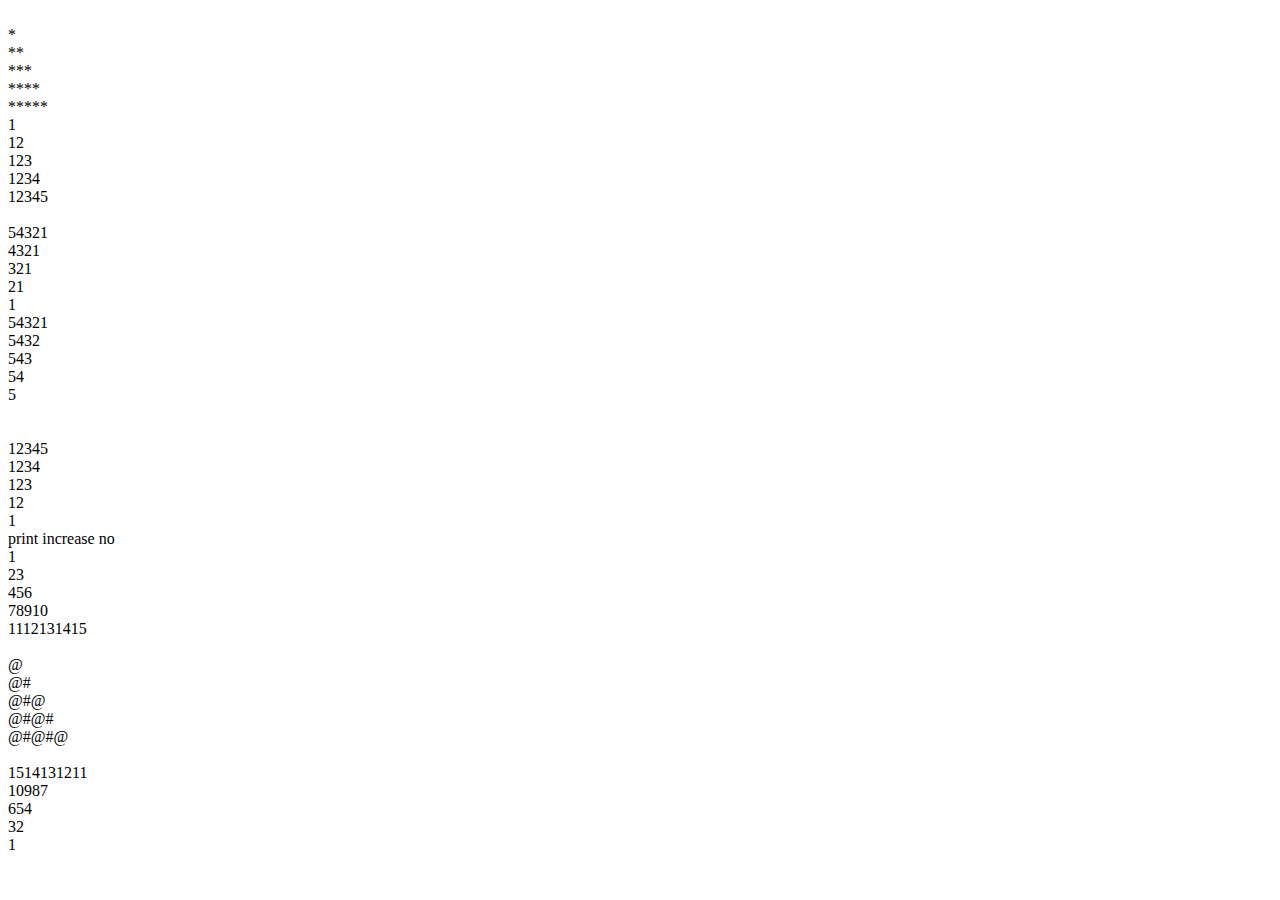
==== index.html @ cd57a1c3 "frst commit" ====
<!DOCTYPE html>
<html lang="en">
<head>
    <meta charset="UTF-8">
    <meta name="viewport" content="width=initial-scale=1.0">
    <title>Document</title>
</head>
<body>
    <script>
    //     //print numbers 1000 t0 1 using for loop
    //     for(let i=1000;i>=1;i--){
    //         document.write(i+"<br>")
    //     }

    //   //print numbers 1000 t0 1 using while loop
    //     let i=1000;
    //     while(i>=1){
    //         document.write(i+"<br>")
    //         i--
    //     }

    //     //print only even numbers from 1000 to 1 using for loop
    //     for(let i=1000;i>=1;i--){
    //         if(i%2==0){
    //            document.write(i+"<br>")
    //         }
    //     }

    //     //write a for loop from 1000 to 1, which should only print from 1000 to 500
    //     for(let i=1000;i>=1;i--){
    //         if(i<500){
    //             break;
    //         }
    //             document.write(i+"<br>")
        
    //     }
        //write a loop from 1000 to 1, which should print numbers from 1000-500 and 400-0
        //  for(let i=1000;i>=1;i--){
        //     if(i<=500&&i>=400){
        //         continue;
        //     }
        //     document.write(i+"<br>")
            
        //  }
//    //write  a for loop  from 1000 to 1,skip numbers 899 to 801 and 499 to 401
//    for(let i=1000;i>=1;i--){
//       if(i<=899&&i>=801||i<=499&&i>=401){
//         continue;
    //    }
//       document.write(i+"<br>")
//    }
   //* pattern
      for(let i=1;i<=5;i++){
          document.write("<br>")
         for(let j=1;j<=i;j++)
         {
            document.write("*")
         }
      }

    //1-5 pattern
    for(let i=1;i<=5;i++){
        document.write("<br>")
         for(let j=1;j<=i;j++){
              document.write(j)
         }
    }
    document.write("<br>")
    // // 5-1 pattern
    for(let i=0;i<5;i++){
        document.write("<br>")
        for(let j=5-i;j>=1;j--){
            document.write(j)
        }
    }
    document.write("<br>")
   // 5-1 pattern under 5

      for(let i=0;i<=5;i++){
        for(let j=5;j>i;j--){
            document.write(j)
        }
        document.write("<br>")
      }
    
    //1-5 pattern and 5 
    for(let i=0;i<5;i++){
        document.write("<br>")
        for(let j=1;j<=5-i;j++){
            document.write(j)
        }
    }
    document.write("<br>")


    document.write("print increase no<br>")


    let k=1
    for(let i=0;i<5;i++){

        for(let j=0;j<=i;j++){
            document.write(k)
            k+=1
        }
        
        document.write("<br>")
    }
    document.write("<br>")
    for(let i=1;i<=5;i++){
        for(let j=1;j<=i;j++){
              
              if(j%2==0){
                document.write("#")
              }else{
                document.write("@")
              }
        
              

        }
        document.write("<br>")
    }

    document.write("<br>")
  let b=15
    for(let i=0;i<5;i++){
        for(let j=5-i;j>0;j--){
            document.write(b)
            b-=1

        }
        document.write("<br>")
    }




































































































          </script>
</body>
</html>
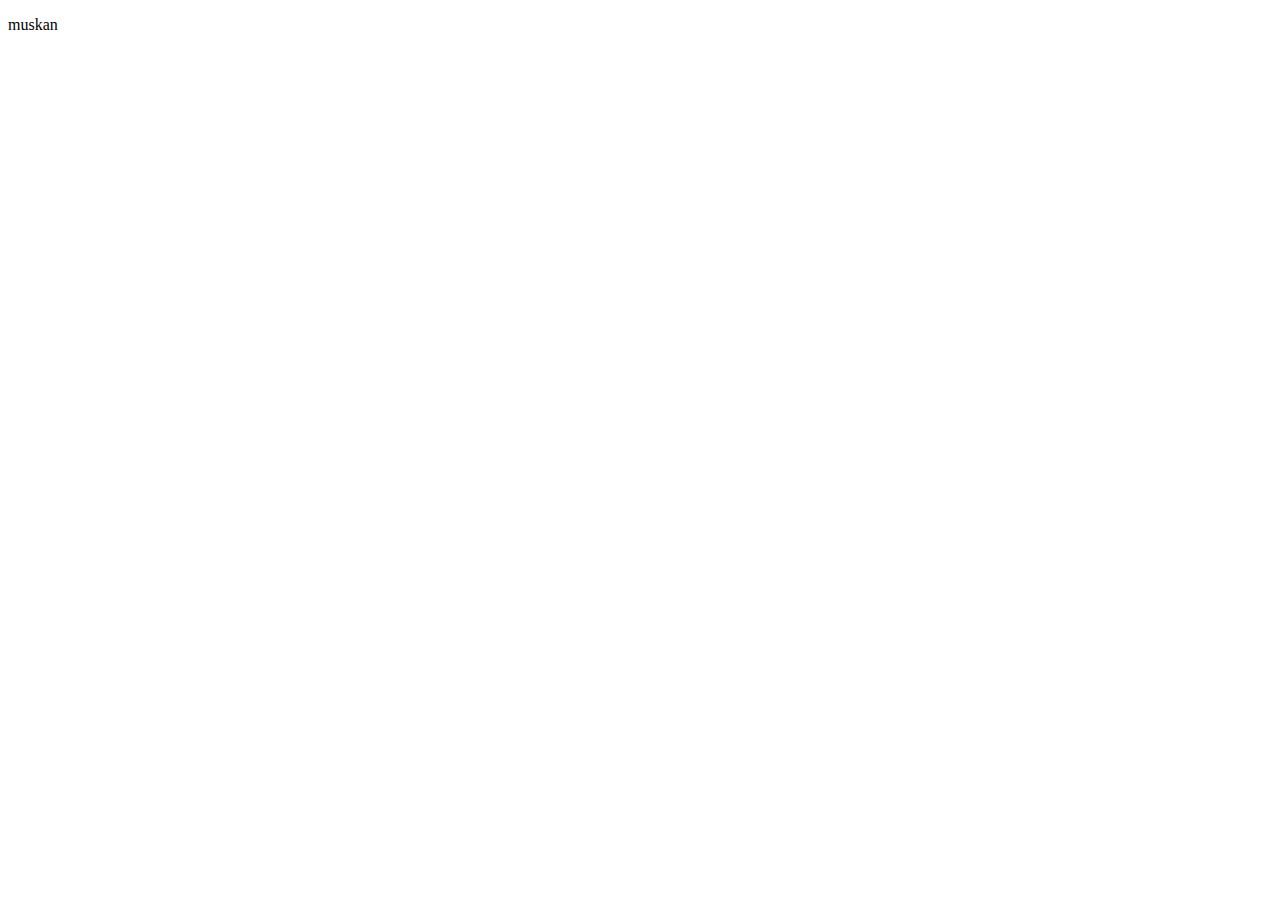
==== commit 482e0d99: "click button" ====
--- a/index.html
+++ b/index.html
@@ -6,6 +6,10 @@
     <title>Document</title>
 </head>
 <body>
+      <div>
+         <p>muskan</p>
+         <h3></h3>
+      </div>
     <script>
     //     //print numbers 1000 t0 1 using for loop
     //     for(let i=1000;i>=1;i--){
@@ -50,91 +54,117 @@
 //       document.write(i+"<br>")
 //    }
    //* pattern
-      for(let i=1;i<=5;i++){
-          document.write("<br>")
-         for(let j=1;j<=i;j++)
-         {
-            document.write("*")
-         }
-      }
+    //   for(let i=1;i<=5;i++){
+    //       document.write("<br>")
+    //      for(let j=1;j<=i;j++)
+    //      {
+    //         document.write("*")
+    //      }
+    //   }
 
     //1-5 pattern
-    for(let i=1;i<=5;i++){
-        document.write("<br>")
-         for(let j=1;j<=i;j++){
-              document.write(j)
-         }
-    }
+    // for(let i=1;i<=5;i++){
+    //     document.write("<br>")
+    //      for(let j=1;j<=i;j++){
+    //           document.write(j)
+    //      }
+    // }
     document.write("<br>")
     // // 5-1 pattern
-    for(let i=0;i<5;i++){
-        document.write("<br>")
-        for(let j=5-i;j>=1;j--){
-            document.write(j)
-        }
-    }
+    // for(let i=0;i<5;i++){
+    //     document.write("<br>")
+    //     for(let j=5-i;j>=1;j--){
+    //         document.write(j)
+    //     }
+    // }
     document.write("<br>")
    // 5-1 pattern under 5
 
-      for(let i=0;i<=5;i++){
-        for(let j=5;j>i;j--){
-            document.write(j)
-        }
-        document.write("<br>")
-      }
+    //   for(let i=0;i<=5;i++){
+    //     for(let j=5;j>i;j--){
+    //         document.write(j)
+    //     }
+    //     document.write("<br>")
+    //   }
     
     //1-5 pattern and 5 
-    for(let i=0;i<5;i++){
-        document.write("<br>")
-        for(let j=1;j<=5-i;j++){
-            document.write(j)
-        }
-    }
-    document.write("<br>")
-
-
-    document.write("print increase no<br>")
-
-
-    let k=1
-    for(let i=0;i<5;i++){
-
-        for(let j=0;j<=i;j++){
-            document.write(k)
-            k+=1
-        }
+    // for(let i=0;i<5;i++){
+    //     document.write("<br>")
+    //     for(let j=1;j<=5-i;j++){
+    //         document.write(j)
+    //     }
+    // }
+    // document.write("<br>")
+
+
+    // document.write("print increase no<br>")
+
+
+    // let k=1
+    // for(let i=0;i<5;i++){
+
+    //     for(let j=0;j<=i;j++){
+    //         document.write(k)
+    //         k+=1
+    //     }
         
-        document.write("<br>")
-    }
-    document.write("<br>")
-    for(let i=1;i<=5;i++){
-        for(let j=1;j<=i;j++){
+    //     document.write("<br>")
+    // }
+    // document.write("<br>")
+    // for(let i=1;i<=5;i++){
+    //     for(let j=1;j<=i;j++){
               
-              if(j%2==0){
-                document.write("#")
-              }else{
-                document.write("@")
-              }
+    //           if(j%2==0){
+    //             document.write("#")
+    //           }else{
+    //             document.write("@")
+    //           }
         
               
 
-        }
-        document.write("<br>")
-    }
-
-    document.write("<br>")
-  let b=15
-    for(let i=0;i<5;i++){
-        for(let j=5-i;j>0;j--){
-            document.write(b)
-            b-=1
-
-        }
-        document.write("<br>")
-    }
-
-
-
+//         }
+//         document.write("<br>")
+//     }
+
+//     document.write("<br>")
+//   let b=15
+//     for(let i=0;i<5;i++){
+//         for(let j=5-i;j>0;j--){
+//             document.write(b)
+//             b-=1
+
+//         }
+//         document.write("<br>")
+//     }
+
+// let i=0
+
+// for( i=0;i<5;i++){
+//     for(let k=4-i;k>=0;k--){
+//         document.write("&nbsp; ")
+// }  
+//     for(let j=0;j<=i;j++){
+//         document.write("*")
+//     }
+  
+   
+//     document.write("<br>")
+// }
+let p=document.querySelector("p")
+
+p.onclick=()=>{
+      document.querySelector("h3").innerText=p.innerHTML
+     
+ 
+}
+document.querySelector("h3").onclick=()=>{
+           document.querySelector("h3").innerText=" "
+}
+
+
+
+ 
+       
 
 
 
